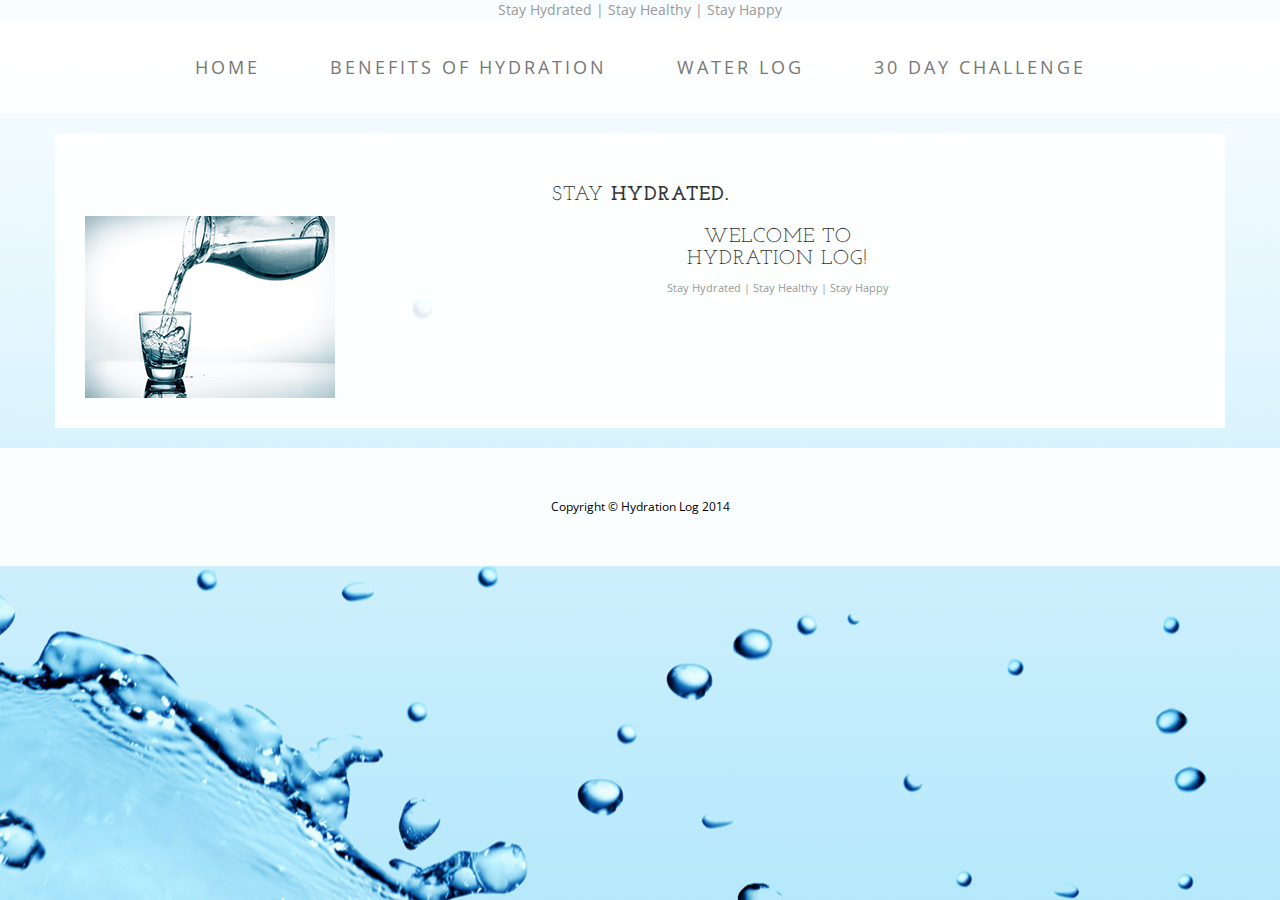
==== index.html @ 90b7410e "Update" ====
<!DOCTYPE html>
<html lang="en">

<head>

    <meta charset="utf-8">
    <meta http-equiv="X-UA-Compatible" content="IE=edge">
    <meta name="viewport" content="width=device-width, initial-scale=1">
    <meta name="description" content="">
    <meta name="author" content="">

    <title>Hydration Log</title>

    <!-- Bootstrap Core CSS -->
    <link href="css/bootstrap.min.css" rel="stylesheet">

    <!-- Custom CSS -->
    <link href="css/styles.css" rel="stylesheet">

    <!-- Fonts -->
    <link href="http://fonts.googleapis.com/css?family=Open+Sans:300italic,400italic,600italic,700italic,800italic,400,300,600,700,800" rel="stylesheet" type="text/css">
    <link href="http://fonts.googleapis.com/css?family=Josefin+Slab:100,300,400,600,700,100italic,300italic,400italic,600italic,700italic" rel="stylesheet" type="text/css">


</head>

<body>

   
    

    <div class="tagline"> Stay Hydrated | Stay Healthy | Stay Happy</div>

    <!-- Navigation -->
    <nav class="navbar navbar-default" role="navigation">
        <div class="container">
            <!-- Brand and toggle get grouped for better mobile display -->
            <div class="navbar-header">
                <button type="button" class="navbar-toggle" data-toggle="collapse" data-target="#bs-example-navbar-collapse-1">
                    <span class="sr-only">Toggle navigation</span>
                    <span class="icon-bar"></span>
                    <span class="icon-bar"></span>
                    <span class="icon-bar"></span>
                </button>
                
                <!-- navbar-brand is hidden on larger screens, but visible when the menu is collapsed -->
                
                <a class="navbar-brand" href="index.html">Hydration Log</a>
            </div>
          
            <!-- Collect the nav links, forms, and other content for toggling -->
            <div class="collapse navbar-collapse" id="bs-example-navbar-collapse-1">
                <ul class="nav navbar-nav">
                    <li>
                        <a href="index.html">Home</a>
                    </li>

                    <li>
                        <a href="benefits.html">Benefits of Hydration</a>
                    </li>
                    
                    <li>
                        <a href="log.html">Water Log</a>
                    </li>
                   
                    <li>
                        <a href="challenge.html">30 Day Challenge</a>
                    </li>
                </ul>
            </div>
            <!-- /.navbar-collapse -->
        </div>
        <!-- /.container -->
    </nav>

    <div class="container">


     <!-- /About -->

        <div class="row">
            <div class="box">
                <div class="col-lg-12">
                   
                    <h2 class="intro-text text-center">Stay
                        <strong>Hydrated.</strong>
                    </h2>
                    
                    <img class="img-responsive img-border img-left" src="img/intro-pic.jpg" alt="">
                    <hr class="visible-xs">
                    
                     
                            <h2 class="intro-text text-center"> Welcome to <br>Hydration Log! </strong> </h2>
                          
                           <div class="tagline2"> Stay Hydrated | Stay Healthy | Stay Happy</div>

                                
                </div>
            </div>
        </div>


    </div>



    <!-- /.container -->

    <footer>
        <div class="container">
            <div class="row">
                <div class="col-lg-12 text-center">
                    <p>Copyright &copy; Hydration Log 2014</p>
                </div>
            </div>
        </div>
    </footer>

    <!-- jQuery -->
    <script src="js/jquery.js"></script>

    <!-- Bootstrap Core JavaScript -->
    <script src="js/bootstrap.min.js"></script>

   



  
</body>

</html>
---- css/styles.css ----
/*!
 * Start Bootstrap - Business Casual Bootstrap Theme (http://startbootstrap.com)
 * Code licensed under the Apache License v2.0.
 * For details, see http://www.apache.org/licenses/LICENSE-2.0.
 */

body {
    font-family: "Open Sans","Helvetica Neue",Helvetica,Arial,sans-serif;
    background: url('../img/bg.jpg') no-repeat center center fixed;

  
}

h1,
h2,
h3,
h4,
h5,
h6 {
    text-transform: uppercase;
    font-family: "Josefin Slab","Helvetica Neue",Helvetica,Arial,sans-serif;
    font-weight: 700;
    letter-spacing: 1px;
}

p {
    font-size: 11.5px;
    line-height: 1.6;
    color: #000;
}


.about{
    font-family: "Josefin Slab","Helvetica Neue",Helvetica,Arial,sans-serif;
    font-size: 13px;
    line-height: 1.6;
    text-align: left;
}

.brand {
    display: none;
}

.tagline {
    color: #999999;
    font-size: 14px;
    text-align: center;

}

.tagline2 {
    color: #999999;
    font-size: 11px;
    text-align: center;
    
}

.navbar-brand {
    text-transform: uppercase;
    font-weight: 900;
    letter-spacing: 2px;
}

.navbar-nav {
    text-transform: uppercase;
    font-weight: 400;
    letter-spacing: 3px;
}

.img-full {
    min-width: 100%;
}

.brand-before,
.brand-name {
    text-transform: capitalize;
}

.brand-before {
    margin: 15px 0;
}

.brand-name {
    margin: 0;
    font-size: 4em;
}

.tagline-divider {
    margin: 15px auto 3px;
    max-width: 250px;
    border-color: #999999;
}

.box {
    margin-bottom: 20px;
    padding: 30px 15px;
    background: #fff;
    background: rgba(255,255,255,0.9);
}

.intro-text {
    text-transform: uppercase;
    font-size: 20px;
    font-weight: 400;
    letter-spacing: 1px;

}

.img-border {
    float: none;
    margin: 0 auto 0;
    border: #999999 ;
}

.img-left {
    float: none;
    margin: 0 auto 0;
}

footer {
    background: #fff;
    background: rgba(255,255,255,0.9);
}

footer p {
    margin: 0;
    padding: 50px 0;
}

@media screen and (min-width:768px) {
  


    .top-divider {
        margin-top: 0;
    }

    .img-left {
        float: left;
        margin-right: 25px;
    }

    .address-bar {
        display: inherit;
        margin: 0;
        padding: 0 0 40px;
        text-align: center;
        text-shadow: 1px 1px 2px rgba(0,0,0,0.5);
        text-transform: uppercase;
        font-size: 20px;
        font-weight: 400;
        letter-spacing: 3px;
        color: #fff;
    }

    .navbar {
        border-radius: 0;
    }

    .navbar-header {
        display: none;
    }

    .navbar {
        min-height: 0;
    }

    .navbar-default {
        border: none;
        background: #fff;
        background: rgba(255,255,255,0.9);
    }

    .nav>li>a {
        padding: 35px;
    }

    .navbar-nav>li>a {
        line-height: normal;
    }

    .navbar-nav {
        display: table;
        float: none;
        margin: 0 auto;
        table-layout: fixed;
        font-size: 1.25em;
    }
}

@media screen and (min-width:1200px) {
    .box:after {
        content: '';
        display: table;
        clear: both;
    }
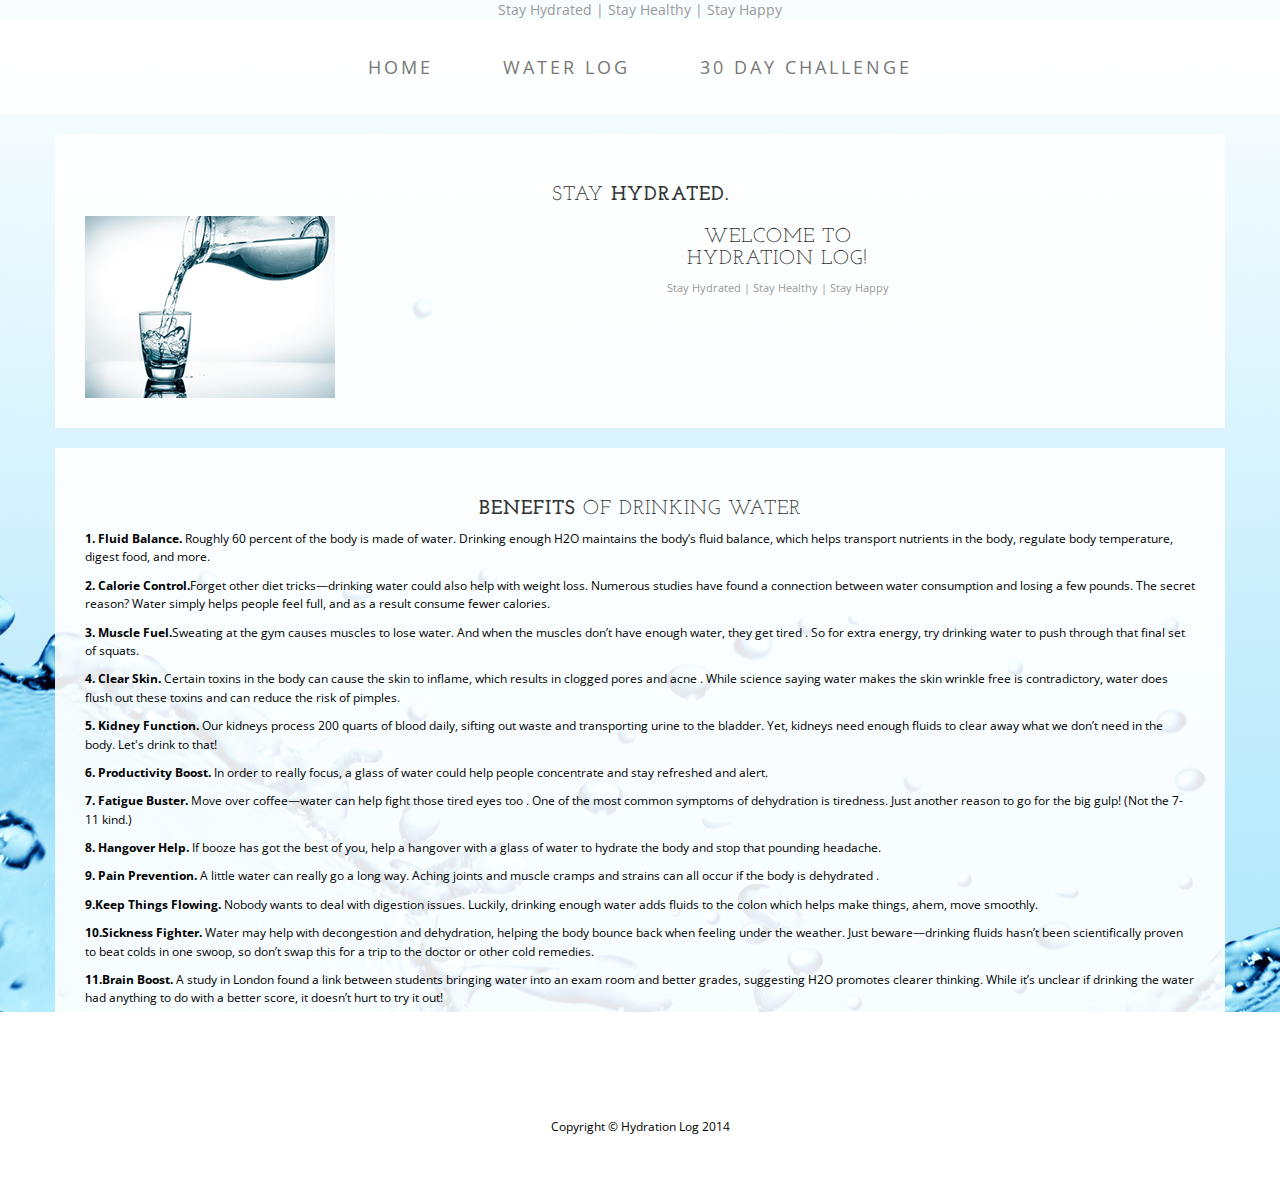
==== commit 4048e5c7: "Homework" ====
--- a/index.html
+++ b/index.html
@@ -43,7 +43,7 @@
                     <span class="icon-bar"></span>
                 </button>
                 
-                <!-- navbar-brand is hidden on larger screens, but visible when the menu is collapsed -->
+            
                 
                 <a class="navbar-brand" href="index.html">Hydration Log</a>
             </div>
@@ -53,10 +53,6 @@
                 <ul class="nav navbar-nav">
                     <li>
                         <a href="index.html">Home</a>
-                    </li>
-
-                    <li>
-                        <a href="benefits.html">Benefits of Hydration</a>
                     </li>
                     
                     <li>
@@ -100,6 +96,78 @@
         </div>
 
 
+        <!-- Benefits of drinking water -->
+
+        <div class="row">
+            <div class="box">
+                <div class="col-lg-12">
+                    
+                    <h2 class="intro-text text-center"><strong> Benefits </strong> of Drinking Water
+                    </h2>
+                    
+                    <p> <b>1. Fluid Balance. </b>Roughly 60 percent of the body is 
+                    made of water. Drinking enough H2O maintains the body’s fluid 
+                    balance, which helps transport nutrients in the body, regulate 
+                    body temperature, digest food, and more. </p>
+
+                    <p> <b>2. Calorie Control.</b>Forget other diet tricks—drinking 
+                    water could also help with weight loss. Numerous studies have 
+                    found a connection between water consumption and losing a few pounds. 
+                    The secret reason? Water simply helps people feel full, and as a 
+                    result consume fewer calories. </p>
+
+                    <p> <b>3. Muscle Fuel.</b>Sweating at the gym causes muscles to 
+                    lose water. And when the muscles don’t have enough water, they 
+                    get tired . So for extra energy, try drinking water to push 
+                    through that final set of squats. </p>
+
+                    <p> <b>4. Clear Skin.</b> Certain toxins in the body can cause
+                    the skin to inflame, which results in clogged pores and acne . 
+                    While science saying water makes the skin wrinkle free is
+                     contradictory, water does flush out these toxins and can reduce 
+                     the risk of pimples.</p>
+
+                    <p> <b>5. Kidney Function.</b> Our kidneys process 200 quarts
+                    of blood daily, sifting out waste and transporting urine to 
+                    the bladder. Yet, kidneys need  enough fluids to clear away 
+                    what we don’t need in the body. Let's drink to that!</p>
+
+                    <p> <b>6. Productivity Boost.</b> In order to really focus, 
+                    a glass of water could help people concentrate and stay 
+                    refreshed and alert.</p>
+
+                    <p> <b>7. Fatigue Buster.</b> Move over coffee—water can 
+                    help fight those tired eyes too . One of the most common 
+                    symptoms of dehydration is tiredness. Just another reason 
+                    to go for the big gulp! (Not the 7-11 kind.)</p>
+
+                    <p> <b>8. Hangover Help.</b> If booze has got the best of
+                    you, help a hangover with a glass of water to hydrate the
+                    body and stop that pounding headache.</p>
+
+
+                    <p> <b>9. Pain Prevention.</b> A little water can really go 
+                    a long way. Aching joints and muscle cramps and strains can 
+                    all occur if the body is dehydrated .</p>
+
+                    <p> <b>9.Keep Things Flowing.</b> Nobody wants to deal with 
+                    digestion issues. Luckily, drinking enough water adds fluids 
+                    to the colon which helps make things, ahem, move smoothly.</p>
+
+                    <p> <b>10.Sickness Fighter.</b> Water may help with decongestion 
+                    and dehydration, helping the body bounce back when feeling under
+                    the weather. Just beware—drinking fluids hasn’t been scientifically
+                    proven to beat colds in one swoop, so don’t swap this for a trip 
+                    to the doctor or other cold remedies.</p>
+
+                    <p> <b>11.Brain Boost.</b>  A study in London found a link between
+                    students bringing water into an exam room and better grades, 
+                    suggesting H2O promotes clearer thinking. While it’s unclear if 
+                    drinking the water had anything to do with a better score, 
+                    it doesn’t hurt to try it out! </p>                </div>
+            </div>
+        </div>
+
     </div>
 
 
--- a/css/styles.css
+++ b/css/styles.css
@@ -1,8 +1,3 @@
-/*!
- * Start Bootstrap - Business Casual Bootstrap Theme (http://startbootstrap.com)
- * Code licensed under the Apache License v2.0.
- * For details, see http://www.apache.org/licenses/LICENSE-2.0.
- */
 
 body {
     font-family: "Open Sans","Helvetica Neue",Helvetica,Arial,sans-serif;
@@ -188,6 +183,42 @@
     }
 }
 
+.countdown {
+  margin-left: 200px;
+  margin-top: 20px;
+  margin-bottom: 20px;
+  
+
+}
+
+form {
+     font-family: "Josefin Slab","Helvetica Neue",Helvetica,Arial,sans-serif;
+    font-size: 16px;
+    line-height: 1.6;
+    text-align: left;
+
+}
+
+input {
+  
+  
+  background-color: white;
+  border: none;
+  font-size: 13px;
+}
+#n1{
+    z-index: 2;
+   margin: auto;
+    right: 0px; 
+    top: 10px; 
+    background-color: black;
+    width: 100px; 
+    padding: 10px; 
+    color: white; 
+    font-size:20px; 
+    }
+
+
 @media screen and (min-width:1200px) {
     .box:after {
         content: '';
@@ -195,4 +226,51 @@
         clear: both;
     }
 
-    +/*HOMEWORK*/
+.inset {
+    background-color: #ffffff;
+
+    min-width: 300px;
+    max-width: 1200px;
+    margin: auto;
+
+}
+
+.main {
+width:200px;
+border:1px solid black;
+}
+
+.month {
+background-color:black;
+font:bold 12px verdana;
+color:white;
+}
+
+.daysofweek {
+background-color:gray;
+font:bold 12px verdana;
+color:white;
+}
+
+.days {
+font-size: 12px;
+font-family:verdana;
+color:black;
+background-color: red;
+padding: 2px;
+}
+
+.days #today{
+font-weight: bold;
+color: red;
+}
+
+
+@media screen and (min-width: 700px) {
+    .inset {
+        width: 90%;
+    }
+}
+
+
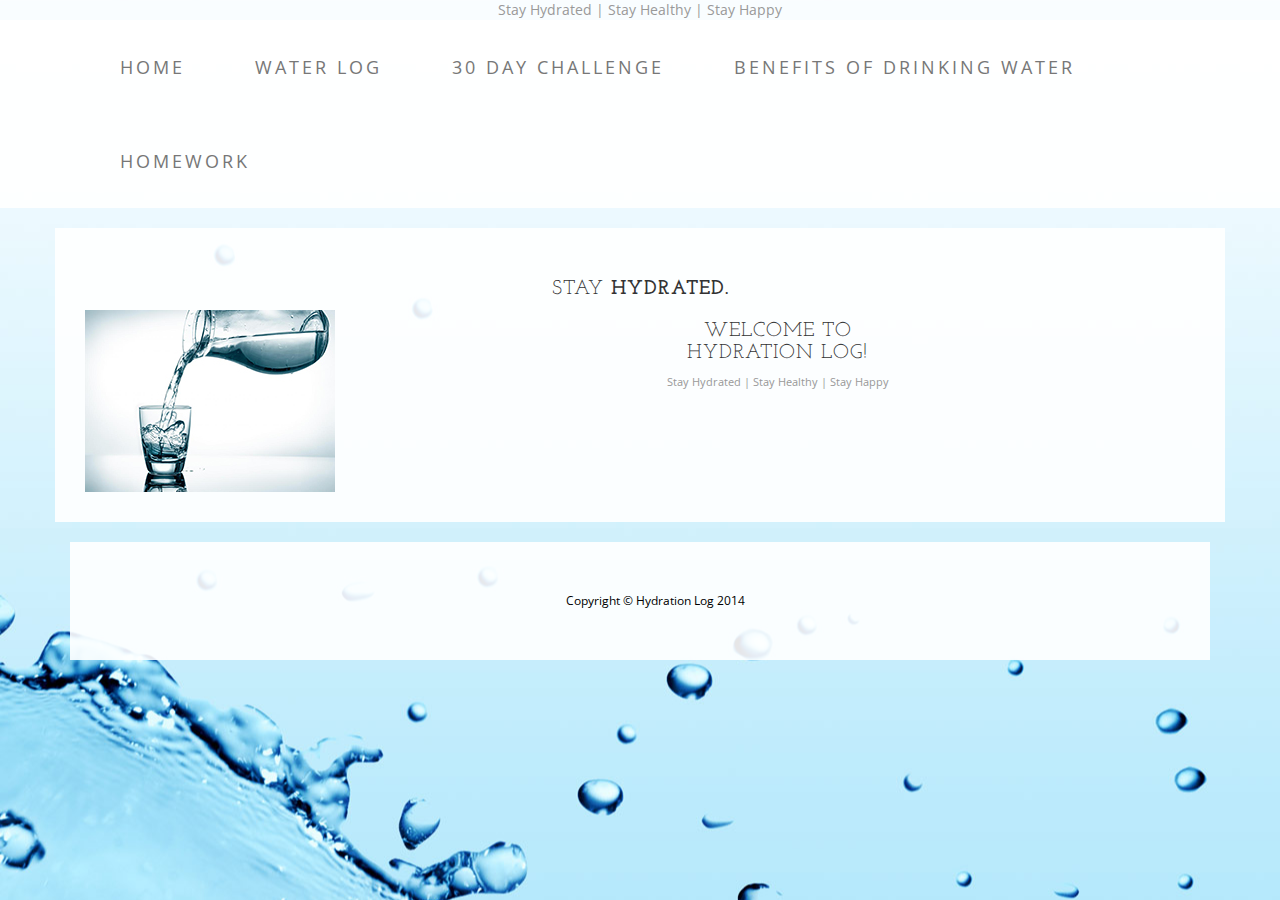
==== commit 97accf88: "New" ====
--- a/index.html
+++ b/index.html
@@ -62,6 +62,13 @@
                     <li>
                         <a href="challenge.html">30 Day Challenge</a>
                     </li>
+
+                     <li>
+                        <a href="benefits.html">Benefits of Drinking Water</a>
+                    </li>
+                     <li>
+                        <a href="homework.html">Homework</a>
+                    </li>
                 </ul>
             </div>
             <!-- /.navbar-collapse -->
@@ -96,80 +103,7 @@
         </div>
 
 
-        <!-- Benefits of drinking water -->
-
-        <div class="row">
-            <div class="box">
-                <div class="col-lg-12">
-                    
-                    <h2 class="intro-text text-center"><strong> Benefits </strong> of Drinking Water
-                    </h2>
-                    
-                    <p> <b>1. Fluid Balance. </b>Roughly 60 percent of the body is 
-                    made of water. Drinking enough H2O maintains the body’s fluid 
-                    balance, which helps transport nutrients in the body, regulate 
-                    body temperature, digest food, and more. </p>
-
-                    <p> <b>2. Calorie Control.</b>Forget other diet tricks—drinking 
-                    water could also help with weight loss. Numerous studies have 
-                    found a connection between water consumption and losing a few pounds. 
-                    The secret reason? Water simply helps people feel full, and as a 
-                    result consume fewer calories. </p>
-
-                    <p> <b>3. Muscle Fuel.</b>Sweating at the gym causes muscles to 
-                    lose water. And when the muscles don’t have enough water, they 
-                    get tired . So for extra energy, try drinking water to push 
-                    through that final set of squats. </p>
-
-                    <p> <b>4. Clear Skin.</b> Certain toxins in the body can cause
-                    the skin to inflame, which results in clogged pores and acne . 
-                    While science saying water makes the skin wrinkle free is
-                     contradictory, water does flush out these toxins and can reduce 
-                     the risk of pimples.</p>
-
-                    <p> <b>5. Kidney Function.</b> Our kidneys process 200 quarts
-                    of blood daily, sifting out waste and transporting urine to 
-                    the bladder. Yet, kidneys need  enough fluids to clear away 
-                    what we don’t need in the body. Let's drink to that!</p>
-
-                    <p> <b>6. Productivity Boost.</b> In order to really focus, 
-                    a glass of water could help people concentrate and stay 
-                    refreshed and alert.</p>
-
-                    <p> <b>7. Fatigue Buster.</b> Move over coffee—water can 
-                    help fight those tired eyes too . One of the most common 
-                    symptoms of dehydration is tiredness. Just another reason 
-                    to go for the big gulp! (Not the 7-11 kind.)</p>
-
-                    <p> <b>8. Hangover Help.</b> If booze has got the best of
-                    you, help a hangover with a glass of water to hydrate the
-                    body and stop that pounding headache.</p>
-
-
-                    <p> <b>9. Pain Prevention.</b> A little water can really go 
-                    a long way. Aching joints and muscle cramps and strains can 
-                    all occur if the body is dehydrated .</p>
-
-                    <p> <b>9.Keep Things Flowing.</b> Nobody wants to deal with 
-                    digestion issues. Luckily, drinking enough water adds fluids 
-                    to the colon which helps make things, ahem, move smoothly.</p>
-
-                    <p> <b>10.Sickness Fighter.</b> Water may help with decongestion 
-                    and dehydration, helping the body bounce back when feeling under
-                    the weather. Just beware—drinking fluids hasn’t been scientifically
-                    proven to beat colds in one swoop, so don’t swap this for a trip 
-                    to the doctor or other cold remedies.</p>
-
-                    <p> <b>11.Brain Boost.</b>  A study in London found a link between
-                    students bringing water into an exam room and better grades, 
-                    suggesting H2O promotes clearer thinking. While it’s unclear if 
-                    drinking the water had anything to do with a better score, 
-                    it doesn’t hurt to try it out! </p>                </div>
-            </div>
-        </div>
-
-    </div>
-
+      
 
 
     <!-- /.container -->
--- a/css/styles.css
+++ b/css/styles.css
@@ -226,51 +226,7 @@
         clear: both;
     }
 
-/*HOMEWORK*/
-.inset {
-    background-color: #ffffff;
-
-    min-width: 300px;
-    max-width: 1200px;
-    margin: auto;
-
-}
-
-.main {
-width:200px;
-border:1px solid black;
-}
-
-.month {
-background-color:black;
-font:bold 12px verdana;
-color:white;
-}
-
-.daysofweek {
-background-color:gray;
-font:bold 12px verdana;
-color:white;
-}
-
-.days {
-font-size: 12px;
-font-family:verdana;
-color:black;
-background-color: red;
-padding: 2px;
-}
-
-.days #today{
-font-weight: bold;
-color: red;
-}
-
-
-@media screen and (min-width: 700px) {
-    .inset {
-        width: 90%;
-    }
-}
-
-
+
+
+
+    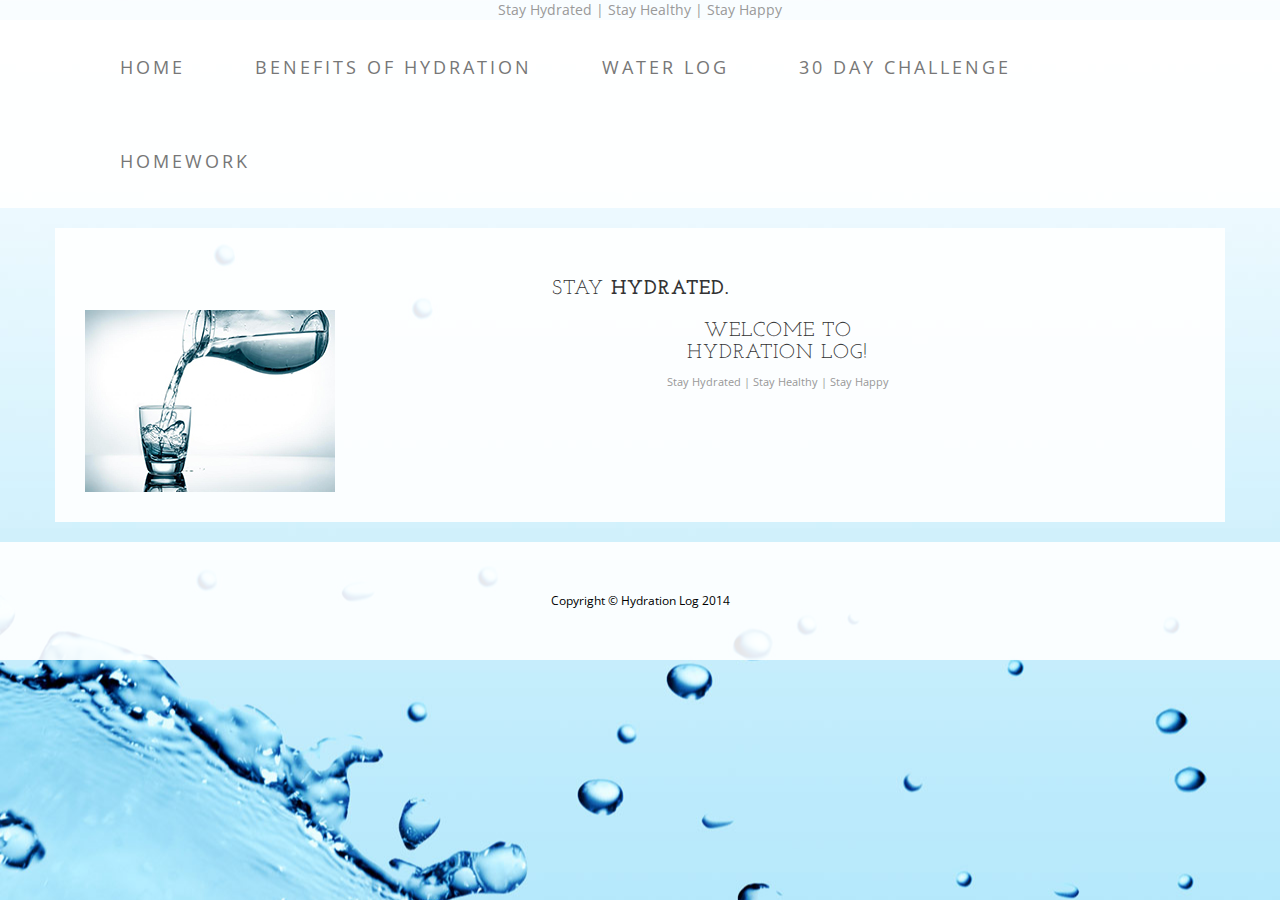
==== commit 333847d1: "fixed" ====
--- a/index.html
+++ b/index.html
@@ -1,13 +1,16 @@
 <!DOCTYPE html>
 <html lang="en">
+
+
 
 <head>
 
     <meta charset="utf-8">
     <meta http-equiv="X-UA-Compatible" content="IE=edge">
-    <meta name="viewport" content="width=device-width, initial-scale=1">
-    <meta name="description" content="">
+    <meta name="viewport" content="width=device-width, initial-scale=1, maximum-scale=1, user-scalable=no">	
+   	<meta name="description" content="">
     <meta name="author" content="">
+
 
     <title>Hydration Log</title>
 
@@ -43,7 +46,7 @@
                     <span class="icon-bar"></span>
                 </button>
                 
-            
+                <!-- navbar-brand is hidden on larger screens, but visible when the menu is collapsed -->
                 
                 <a class="navbar-brand" href="index.html">Hydration Log</a>
             </div>
@@ -54,6 +57,10 @@
                     <li>
                         <a href="index.html">Home</a>
                     </li>
+
+                    <li>
+                        <a href="benefits.html">Benefits of Hydration</a>
+                    </li>
                     
                     <li>
                         <a href="log.html">Water Log</a>
@@ -61,10 +68,6 @@
                    
                     <li>
                         <a href="challenge.html">30 Day Challenge</a>
-                    </li>
-
-                     <li>
-                        <a href="benefits.html">Benefits of Drinking Water</a>
                     </li>
                      <li>
                         <a href="homework.html">Homework</a>
@@ -103,7 +106,8 @@
         </div>
 
 
-      
+    </div>
+
 
 
     <!-- /.container -->
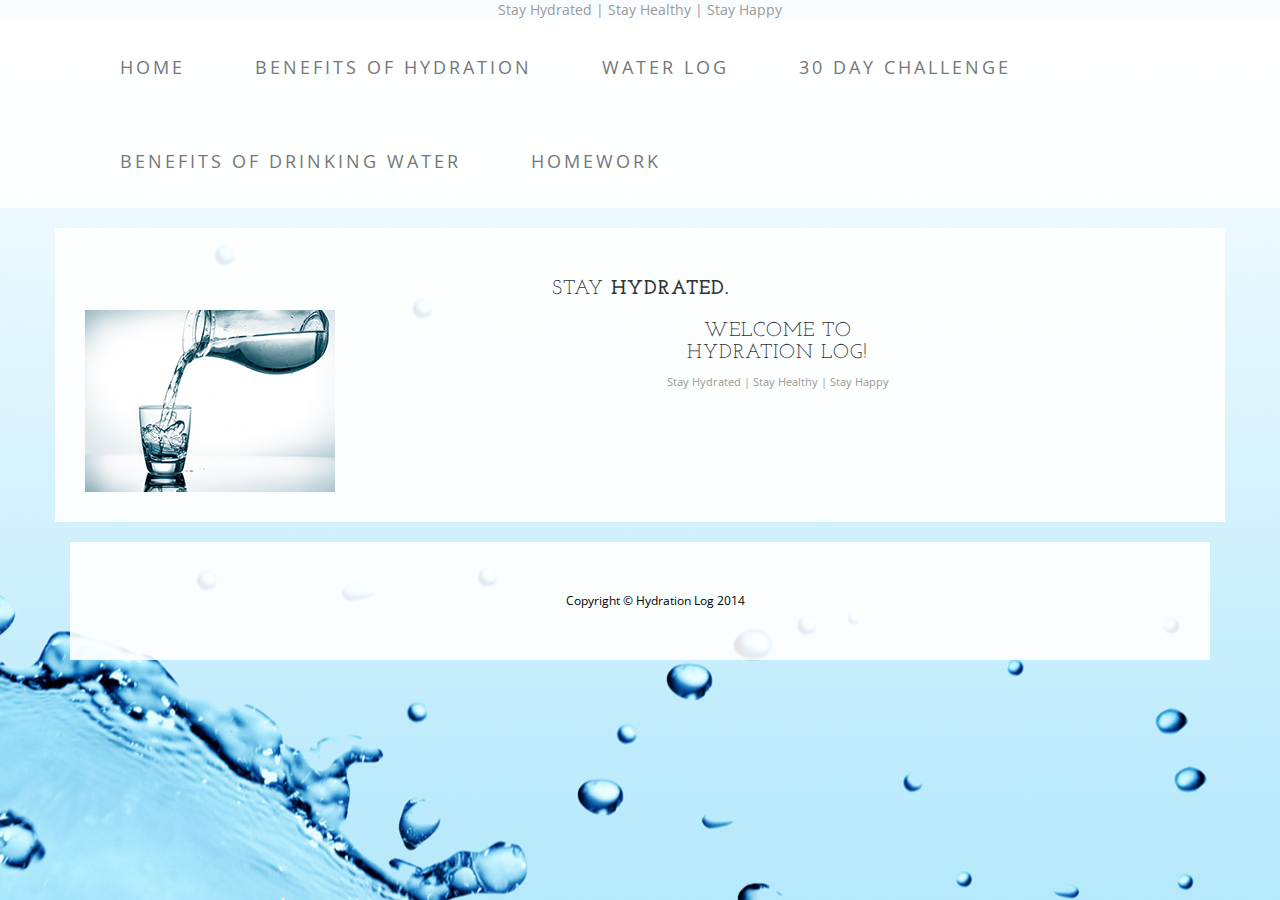
==== commit 1e7a7e53: "fixed merge conflicts" ====
--- a/index.html
+++ b/index.html
@@ -46,7 +46,7 @@
                     <span class="icon-bar"></span>
                 </button>
                 
-                <!-- navbar-brand is hidden on larger screens, but visible when the menu is collapsed -->
+            
                 
                 <a class="navbar-brand" href="index.html">Hydration Log</a>
             </div>
@@ -68,6 +68,11 @@
                    
                     <li>
                         <a href="challenge.html">30 Day Challenge</a>
+                    </li>
+
+
+                     <li>
+                        <a href="benefits.html">Benefits of Drinking Water</a>
                     </li>
                      <li>
                         <a href="homework.html">Homework</a>
@@ -106,7 +111,6 @@
         </div>
 
 
-    </div>
 
 
 
@@ -128,6 +132,9 @@
     <!-- Bootstrap Core JavaScript -->
     <script src="js/bootstrap.min.js"></script>
 
+    <!-- PhoneGap javascript reference -->
+    <script src="phonegap.js"></script>
+
    
 
 
--- a/css/styles.css
+++ b/css/styles.css
@@ -227,6 +227,52 @@
     }
 
 
-
-
-    +/*HOMEWORK*/
+.inset {
+    background-color: #ffffff;
+
+    min-width: 300px;
+    max-width: 1200px;
+    margin: auto;
+
+}
+
+.main {
+width:200px;
+border:1px solid black;
+}
+
+.month {
+background-color:black;
+font:bold 12px verdana;
+color:white;
+}
+
+.daysofweek {
+background-color:gray;
+font:bold 12px verdana;
+color:white;
+}
+
+.days {
+font-size: 12px;
+font-family:verdana;
+color:black;
+background-color: red;
+padding: 2px;
+}
+
+.days #today{
+font-weight: bold;
+color: red;
+}
+
+
+@media screen and (min-width: 700px) {
+    .inset {
+        width: 90%;
+    }
+}
+
+
+
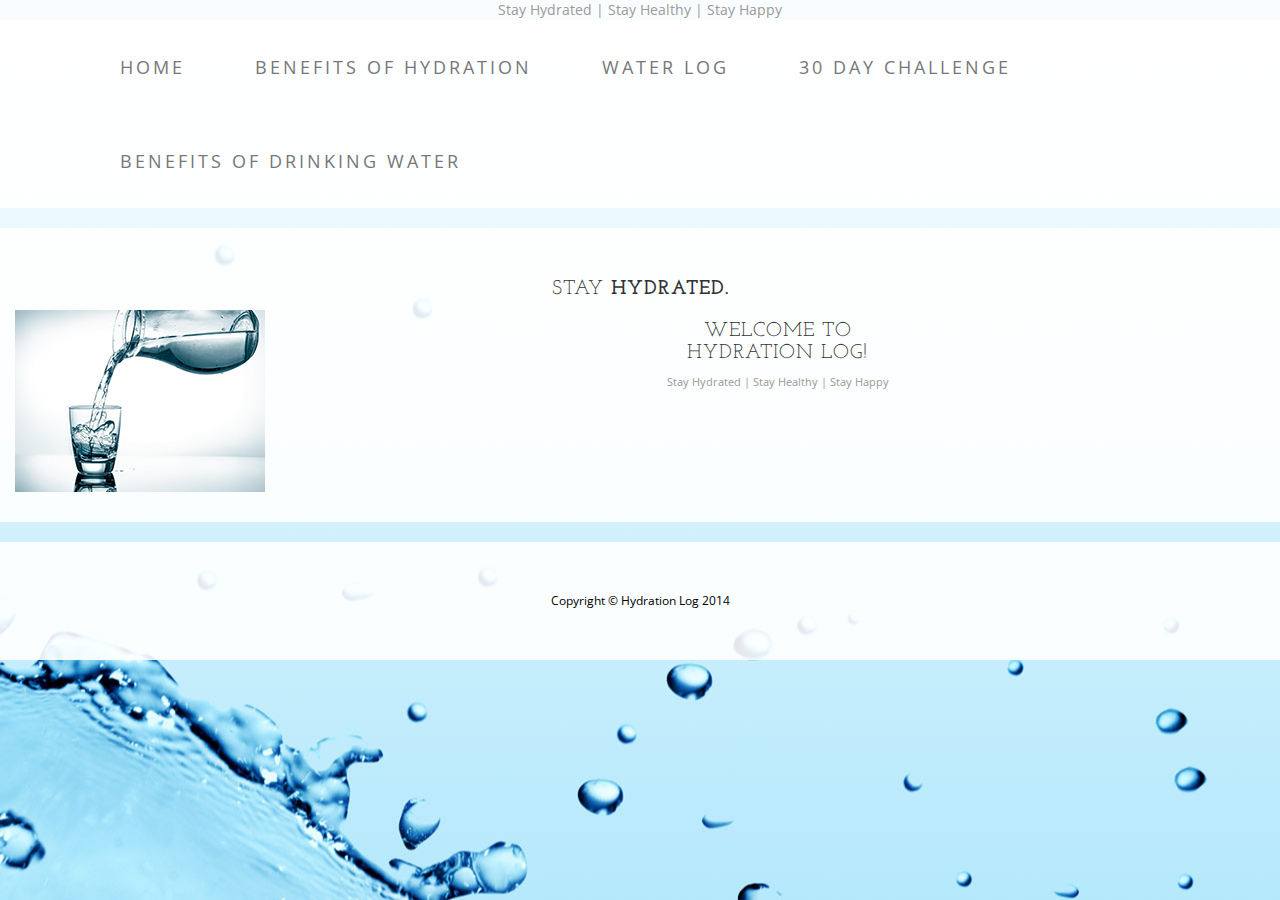
==== commit d0a04e39: "Final" ====
--- a/index.html
+++ b/index.html
@@ -14,6 +14,8 @@
 
     <title>Hydration Log</title>
 
+
+
     <!-- Bootstrap Core CSS -->
     <link href="css/bootstrap.min.css" rel="stylesheet">
 
@@ -25,6 +27,15 @@
     <link href="http://fonts.googleapis.com/css?family=Josefin+Slab:100,300,400,600,700,100italic,300italic,400italic,600italic,700italic" rel="stylesheet" type="text/css">
 
 
+    <supports-screens android:resizeable=["true"| "false"]
+                  android:smallScreens=["true" | "false"]
+                  android:normalScreens=["true" | "false"]
+                  android:largeScreens=["true" | "false"]
+                  android:xlargeScreens=["true" | "false"]
+                  android:anyDensity=["true" | "false"]
+                  android:requiresSmallestWidthDp="integer"
+                  android:compatibleWidthLimitDp="integer"
+                  android:largestWidthLimitDp="integer"/>
 </head>
 
 <body>
@@ -46,7 +57,9 @@
                     <span class="icon-bar"></span>
                 </button>
                 
-            
+            <div class="localNotification">
+
+            </div>
                 
                 <a class="navbar-brand" href="index.html">Hydration Log</a>
             </div>
@@ -74,17 +87,13 @@
                      <li>
                         <a href="benefits.html">Benefits of Drinking Water</a>
                     </li>
-                     <li>
-                        <a href="homework.html">Homework</a>
-                    </li>
+                     
                 </ul>
             </div>
             <!-- /.navbar-collapse -->
         </div>
         <!-- /.container -->
     </nav>
-
-    <div class="container">
 
 
      <!-- /About -->
@@ -104,6 +113,8 @@
                             <h2 class="intro-text text-center"> Welcome to <br>Hydration Log! </strong> </h2>
                           
                            <div class="tagline2"> Stay Hydrated | Stay Healthy | Stay Happy</div>
+
+
 
                                 
                 </div>
@@ -126,8 +137,14 @@
         </div>
     </footer>
 
-    <!-- jQuery -->
+
+    <!-- My Script -->
+    <script type="text/javascript" src="js/scripts.js"></script>
+   
+     <!-- jQuery -->
     <script src="js/jquery.js"></script>
+
+    <script type="text/javascript" src="cordova.js"></script>
 
     <!-- Bootstrap Core JavaScript -->
     <script src="js/bootstrap.min.js"></script>
@@ -135,11 +152,8 @@
     <!-- PhoneGap javascript reference -->
     <script src="phonegap.js"></script>
 
-   
+    <script type="text/javascript" src="js/social.js"></script>
 
-
-
-  
 </body>
 
 </html>
--- a/css/styles.css
+++ b/css/styles.css
@@ -16,6 +16,22 @@
     font-family: "Josefin Slab","Helvetica Neue",Helvetica,Arial,sans-serif;
     font-weight: 700;
     letter-spacing: 1px;
+}
+
+h3{
+    text-transform: uppercase;
+    font-family: "Josefin Slab","Helvetica Neue",Helvetica,Arial,sans-serif;
+    letter-spacing: 1px;
+    font-size: 16px;
+    text-align: center;
+}
+
+h4{
+    text-transform: uppercase;
+    font-family: "Josefin Slab","Helvetica Neue",Helvetica,Arial,sans-serif;
+    letter-spacing: 1px;
+    font-size: 10px;
+    text-align: center;
 }
 
 p {
@@ -276,3 +292,4 @@
 
 
 
+
